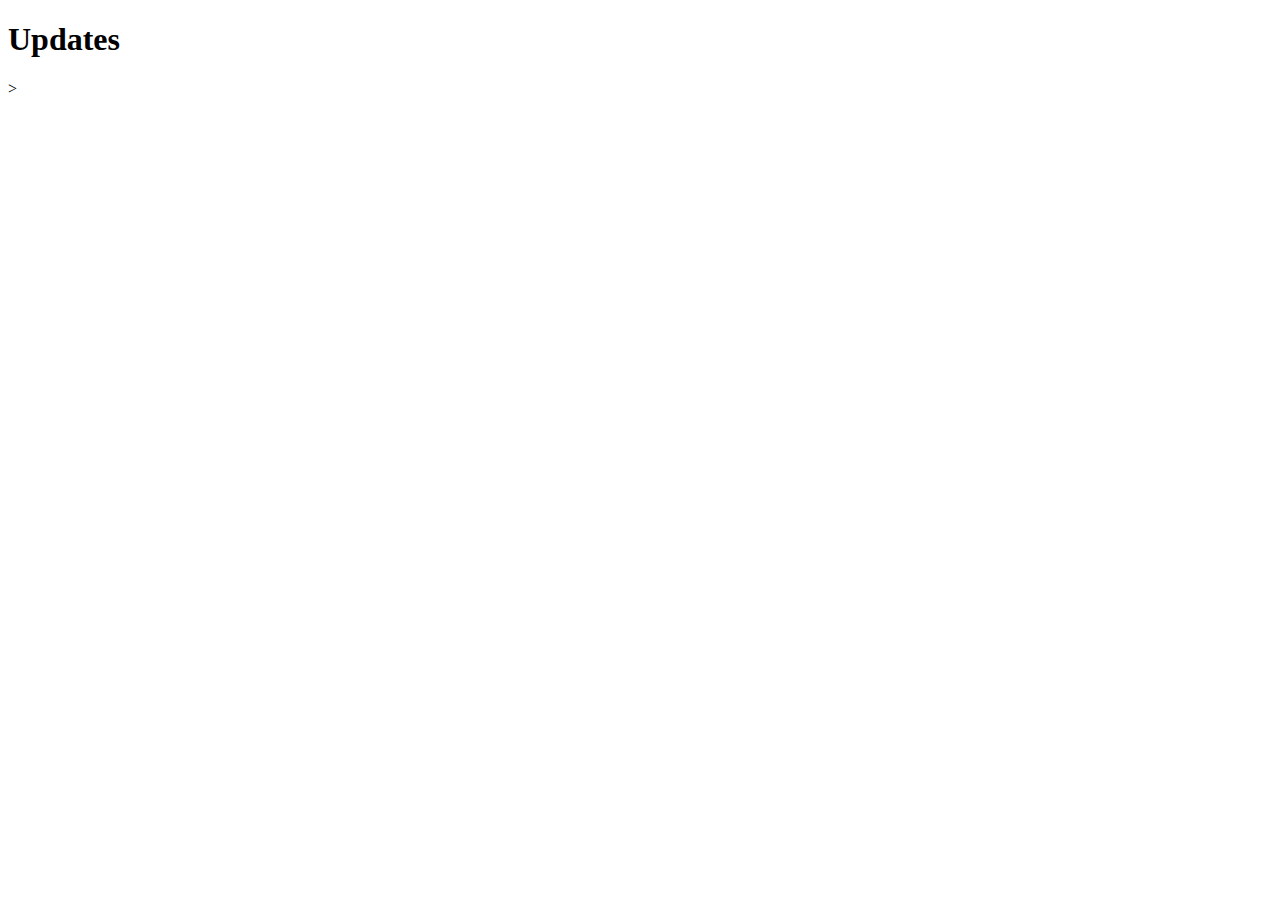
==== updates.html @ db5c08d8 "added a picture of me to the home page and started the updates page." ====
<!DOCTYPE html>
<html lang="en">
<head>
    <meta charset="UTF-8">
    <meta name="viewport" content="width=device-width, initial-scale=1.0">
    <title>Document</title>
</head>
<body>
<div class="updates-page-name">
    <h1>Updates</h1>

</div>
>







    
</body>
</html>
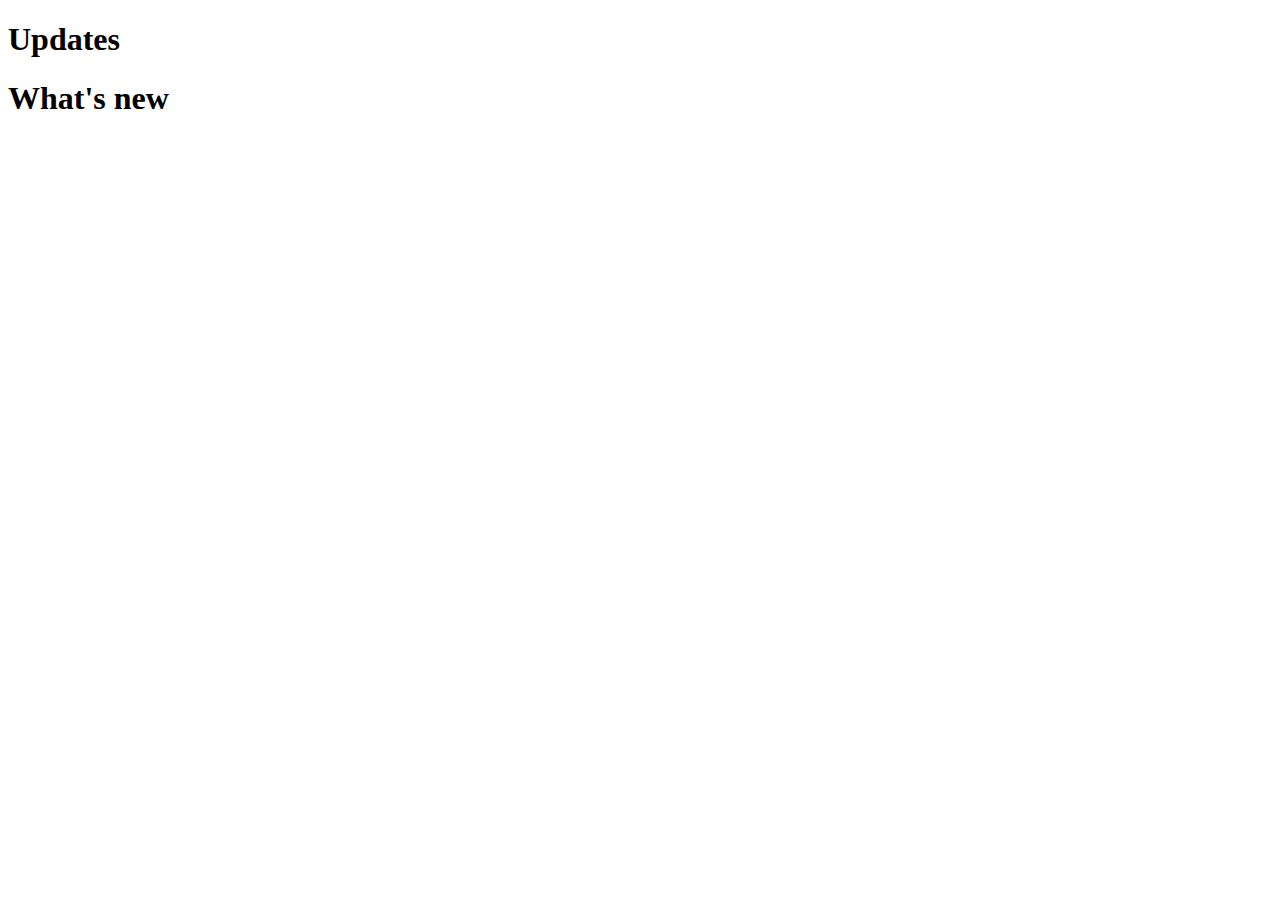
==== commit 93a3aeeb: "updated files" ====
--- a/updates.html
+++ b/updates.html
@@ -4,20 +4,16 @@
     <meta charset="UTF-8">
     <meta name="viewport" content="width=device-width, initial-scale=1.0">
     <title>Document</title>
+    <link rel="stylesheet" href="Updates.css">
 </head>
 <body>
-<div class="updates-page-name">
-    <h1>Updates</h1>
+    <div class="updates-page-heading">
+        <h1>Updates</h1>
+    </div>
 
-</div>
->
-
-
-
-
-
-
-
+    <div class="whats-new">
+        <h1>What's new</h1>
+    </div>
     
 </body>
 </html>